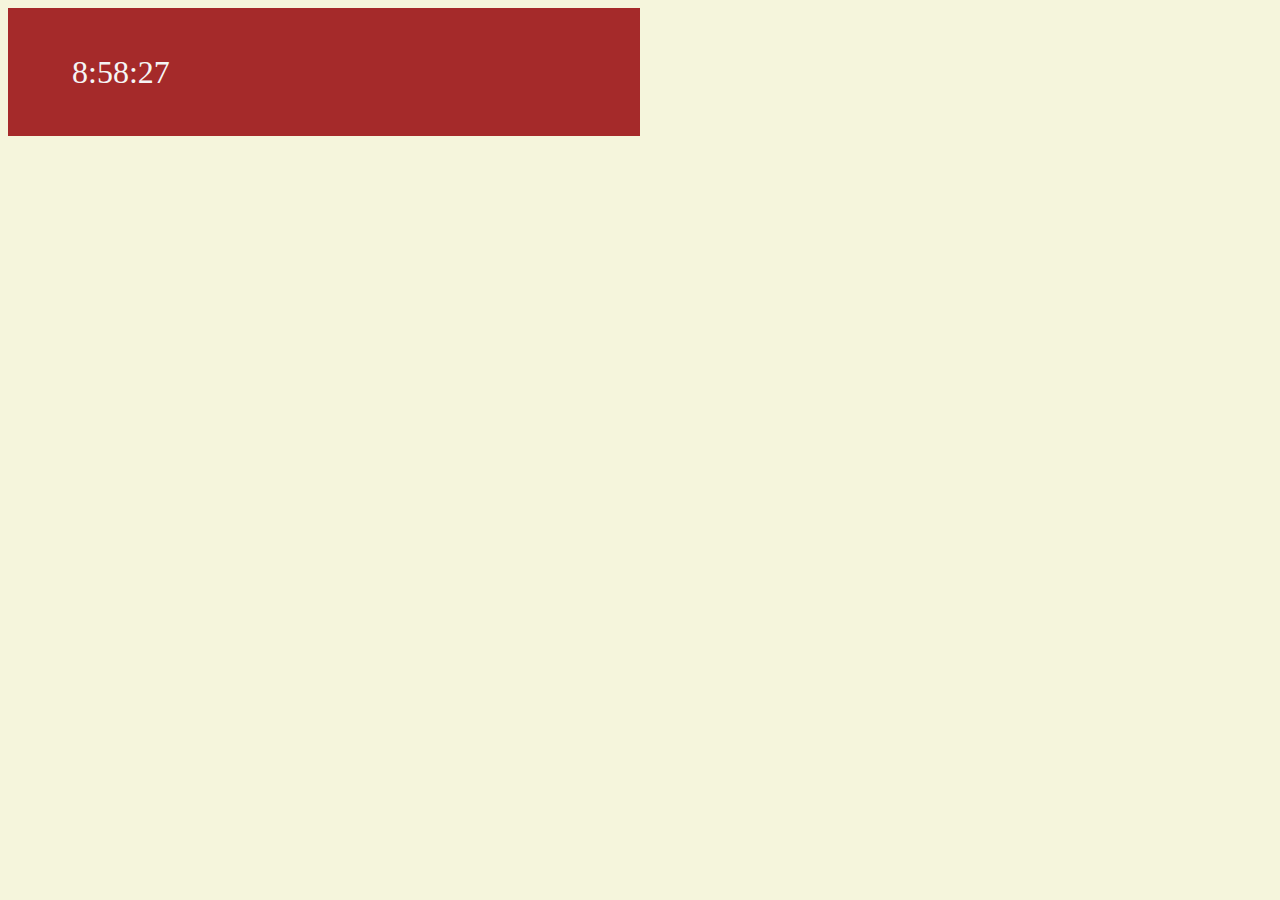
==== index.html @ 5a7b6e3d "javascript" ====
<!DOCTYPE html>
<html lang="hu">
<head>
    <meta charset="UTF-8">
    <meta name="viewport" content="width=device-width, initial-scale=1.0">
    <title>Óra</title>
    <link rel="stylesheet" href="./css/clock.css">
</head>
<body onload="startTime()">
    <div class="container">
        <div class="clock">

        </div>
    </div>
    <script src="./js/clock.js"></script>
</body>
</html>
---- css/clock.css ----
* {
    box-sizing: border-box;
    font-size: xx-large;
}

body {
    font-family:'Cyberverse Condensed Italic';
    background-color: beige;
}

.clock {
    display: flex;
    color: whitesmoke;
    background-color: brown;
    align-items: center;
    justify-items: center;
    width: 50%;
    height: 2rem;
    padding: 2rem;
}
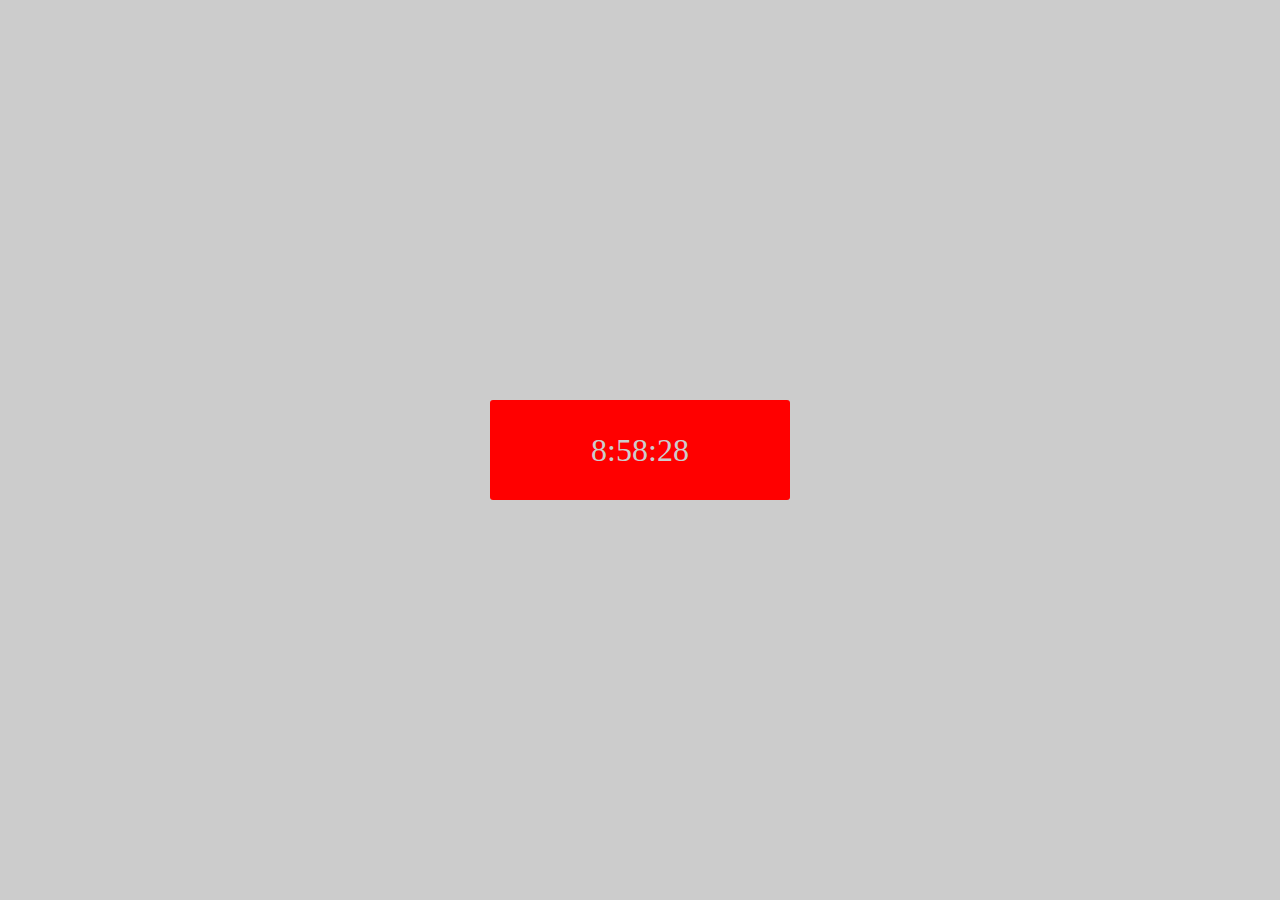
==== commit 6c864628: "Formázás" ====
--- a/index.html
+++ b/index.html
@@ -7,11 +7,14 @@
     <link rel="stylesheet" href="./css/clock.css">
 </head>
 <body onload="startTime()">
+
     <div class="container">
-        <div class="clock">
 
-        </div>
+        <div class="box"></div>
+
     </div>
-    <script src="./js/clock.js"></script>
+
+    <script src="js/clock.js"></script>
+
 </body>
 </html>--- a/css/clock.css
+++ b/css/clock.css
@@ -1,20 +1,32 @@
-* {
-    box-sizing: border-box;
+*{
+    box-sizing:border-box;
+  }
+
+html,body{
+    height:100%;
+    padding:0;
+    margin:0;
     font-size: xx-large;
-}
+  }
 
-body {
-    font-family:'Cyberverse Condensed Italic';
-    background-color: beige;
-}
-
-.clock {
-    display: flex;
-    color: whitesmoke;
-    background-color: brown;
-    align-items: center;
-    justify-items: center;
-    width: 50%;
-    height: 2rem;
-    padding: 2rem;
-}+  
+.box{
+    width:300px;
+    height:100px;
+    background-color:red;
+    color: #ccc;
+    display:flex;
+    justify-content:center;
+    align-items:center;
+    border-radius: 3px;
+  }
+  
+.container{ 
+    width:100%;
+    height:100%;
+    background-color:#ccc;
+    display:flex;
+    justify-content:center;
+    align-items:center;
+    
+  }